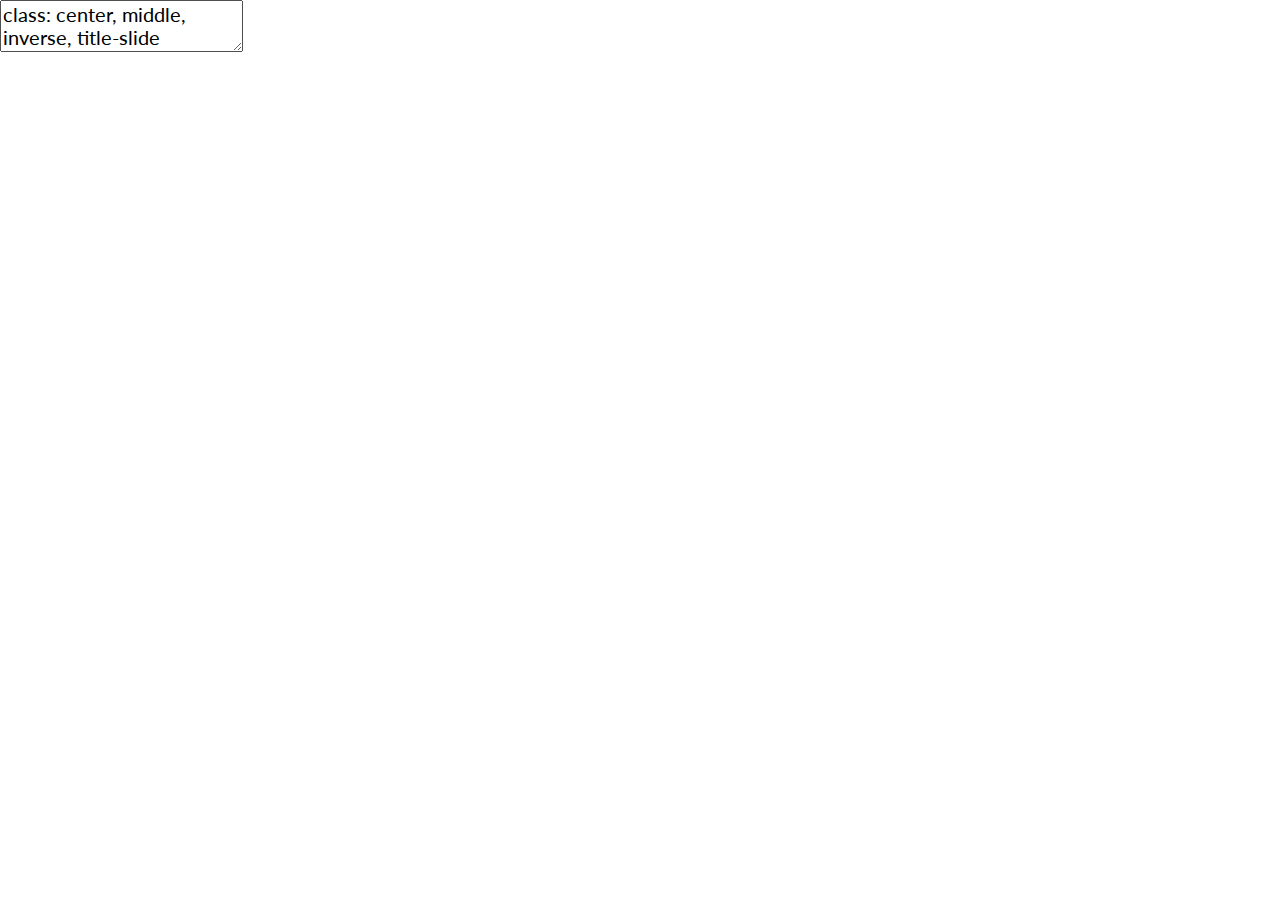
==== index.html @ 7bb8b451 "update" ====
<!DOCTYPE html>
<html lang="" xml:lang="">
  <head>
    <title>Sentinel</title>
    <meta charset="utf-8" />
    <meta name="author" content="Rahmadita Listianingrum" />
    <script src="libs/header-attrs/header-attrs.js"></script>
    <link href="libs/tile-view/tile-view.css" rel="stylesheet" />
    <script src="libs/tile-view/tile-view.js"></script>
    <script src="libs/js-cookie/js.cookie.js"></script>
    <script src="libs/peerjs/peerjs.min.js"></script>
    <script src="libs/tiny.toast/toast.min.js"></script>
    <link href="libs/xaringanExtra-broadcast/broadcast.css" rel="stylesheet" />
    <script src="libs/xaringanExtra-broadcast/broadcast.js"></script>
    <link href="libs/panelset/panelset.css" rel="stylesheet" />
    <script src="libs/panelset/panelset.js"></script>
    <link href="libs/tachyons/tachyons.min.css" rel="stylesheet" />
    <script src="libs/mark.js/mark.min.js"></script>
    <link href="libs/xaringanExtra-search/search.css" rel="stylesheet" />
    <script src="libs/xaringanExtra-search/search.js"></script>
    <script>window.addEventListener('load', function() { window.xeSearch = new RemarkSearch({"position":"bottom-left","caseSensitive":false,"showIcon":true,"autoSearch":false}) })</script>
    <script src="libs/xaringanExtra-progressBar/progress-bar.js"></script>
    <script src="libs/htmlwidgets/htmlwidgets.js"></script>
    <link href="libs/datatables-css/datatables-crosstalk.css" rel="stylesheet" />
    <script src="libs/datatables-binding/datatables.js"></script>
    <script src="libs/jquery/jquery-3.6.0.min.js"></script>
    <link href="libs/dt-core/css/jquery.dataTables.min.css" rel="stylesheet" />
    <link href="libs/dt-core/css/jquery.dataTables.extra.css" rel="stylesheet" />
    <script src="libs/dt-core/js/jquery.dataTables.min.js"></script>
    <link href="libs/crosstalk/css/crosstalk.min.css" rel="stylesheet" />
    <script src="libs/crosstalk/js/crosstalk.min.js"></script>
    <link rel="stylesheet" href="xaringan-themer.css" type="text/css" />
  </head>
  <body>
    <textarea id="source">
class: center, middle, inverse, title-slide

.title[
# Sentinel
]
.subtitle[
## The Remote Sensing Sensor
]
.author[
### Rahmadita Listianingrum
]
.date[
### 2023/01/27 (updated: 2023-02-11)
]

---

class: center middle






<style>.xe__progress-bar__container {
  bottom:0;
  opacity: 1;
  position:absolute;
  right:0;
  left: 0;
}
.xe__progress-bar {
  height: 0.25em;
  background-color: #FFC94A;
  width: calc(var(--slide-current) / var(--slide-total) * 100%);
}
.remark-visible .xe__progress-bar {
  animation: xe__progress-bar__wipe 200ms forwards;
  animation-timing-function: cubic-bezier(.86,0,.07,1);
}
@keyframes xe__progress-bar__wipe {
  0% { width: calc(var(--slide-previous) / var(--slide-total) * 100%); }
  100% { width: calc(var(--slide-current) / var(--slide-total) * 100%); }
}</style>



&lt;center&gt;&lt;img src="https://www.earthdata.nasa.gov/s3fs-public/2022-02/Air-Quality-Transparent-Blue.gif?VersionId=z3k6nWjVZXyNXN30iMu4GZnVDBVqHYZ0" alt="Sensor" height="300px" /&gt;&lt;/center&gt;
.bg-.b--yellow.ba.bw2.br2.shadow-2.ph3.mt3[
## "Remote sensing is the acquiring of information from a distance."
.tr[
**— NASA**
]]

---
class: inverse center middle

# Sentinel programme

Earth Observation mission from the Copernicus Programme

---

## Sentinel-1

.panelset.sideways[
.panel[.panel-name[**History**]

Sentinel is the [Earth Observation](https://joint-research-centre.ec.europa.eu/scientific-activities-z/earth-observation_en) mission from the [Copernicus Programme](https://www.copernicus.eu/en/about-copernicus).

Copernicus is the most ambitious Earth Observation programme to date. The European Commission (EC) leads the Copernicus programme, implemented in partnership with the European Space Agency (ESA). The EC is responsible for defining user requirements and managing the Copernicus operational application services. ESA acts as the system architect for the Space Component and coordinates its development.

The Sentinel-1 Mission acquires systematically and provides routinely a large volume of C-band SAR data to
the Copernicus Marine, Land, Emergency, Climate Change, and Security services, as well as to national services and to the global scientific and commercial user community &lt;a name=cite-Torres2022COPERNICUSSN&gt;&lt;/a&gt;([Torres, Geudtner, Davidson, Bibby, Traver, Isabel, Hernandez, Ladureé, Poupaert, Cossu, Touveneau, and Graham, 2022](#bib-Torres2022COPERNICUSSN)).

]

.panel[.panel-name[**Bands**]

The Sentinel-1 Mission is implemented through a pair of identical C-band SAR satellites comprising the current Sentinel-1A and -1B units, launched in 2014 and 2016, respectively ([Torres, Geudtner, Davidson et al., 2022](#bib-Torres2022COPERNICUSSN)).

Sentinel-1 has 12 bands



]

.panel[.panel-name[**Output**]

The near-term data continuity is ensured by the Sentinel-1C and -1D units. The launch of Sentinel-1C is foreseen for the end of 2022. Sentinel-1C/D is based upon the design of Sentinel-1A/B, but with further improvements, especially for the already remarkable radiometric stability and accuracy [2]. In addition, an Automated Identification System (AIS) payload will be implemented to support operational maritime surveillance, among others ([Torres, Geudtner, Davidson et al., 2022](#bib-Torres2022COPERNICUSSN)).

]
]

---

## Sentinel-2

.panelset.sideways[
.panel[.panel-name[**History**]

Sentinel is the [Earth Observation](https://joint-research-centre.ec.europa.eu/scientific-activities-z/earth-observation_en) mission from the [Copernicus Programme](https://www.copernicus.eu/en/about-copernicus) 

]

.panel[.panel-name[**Bands**]

Sentinel has 12 bands

]

.panel[.panel-name[**Output**]

The output of this 

]
]

---
class: inverse center middle

# Technology behind it

---

Each sentinel has its own characteristics

---
class: inverse center middle

# Application

---

Environmental issues

---
class: inverse center middle

# Copernicus future missions

---

Sentinel-3 up to Sentinel- already in planned

---
class: inverse center middle

# Reflection

---

This technology is facinated compare to 10 years ago when I was graduated.

---

# Reference

&lt;a name=bib-Torres2022COPERNICUSSN&gt;&lt;/a&gt;[Torres, R., D. Geudtner, M.
Davidson, et al.](#cite-Torres2022COPERNICUSSN) (2022). "COPERNICUS
SENTINEL-1 NEXT GENERATION MISSION: ENHANCED C-BAND DATA CONTINUITY".
In: _IGARSS 2022 - 2022 IEEE International Geoscience and Remote
Sensing Symposium_, pp. 4717-4719.

---

## Typography

Text can be **bold**, _italic_, ~~strikethrough~~, or `inline code`.

[Link to another slide](#colors).

### Lorem Ipsum

Dolor imperdiet nostra sapien scelerisque praesent curae metus facilisis dignissim tortor. 
Lacinia neque mollis nascetur neque urna velit bibendum. 
Himenaeos suspendisse leo varius mus risus sagittis aliquet venenatis duis nec.

- Dolor cubilia nostra nunc sodales

- Consectetur aliquet mauris blandit

- Ipsum dis nec porttitor urna sed

---
name: colors

## Colors

.left-column[
Text color

[Link Color](#3)

**Bold Color**

_Italic Color_

`Inline Code`
]

.right-column[
Lorem ipsum dolor sit amet, [consectetur adipiscing elit (link)](#3), 
sed do eiusmod tempor incididunt ut labore et dolore magna aliqua. 
Erat nam at lectus urna.
Pellentesque elit ullamcorper **dignissim cras tincidunt (bold)** lobortis feugiat. 
_Eros donec ac odio tempor_ orci dapibus ultrices. 
Id porta nibh venenatis cras sed felis eget velit aliquet.
Aliquam id diam maecenas ultricies mi.
Enim sit amet 
`code_color("inline")`
venenatis urna cursus eget nunc scelerisque viverra.
]

---

# Big Topic or Inverse Slides `#`

## Slide Headings `##`

### Sub-slide Headings `###`

#### Bold Call-Out `####`

This is a normal paragraph text. Only use header levels 1-4.

##### Possible, but not recommended `#####`

###### Definitely don't use h6 `######`

---

# Left-Column Headings

.left-column[
## First

## Second

## Third
]

.right-column[
Dolor quis aptent mus a dictum ultricies egestas.

Amet egestas neque tempor fermentum proin massa!

Dolor elementum fermentum pharetra lectus arcu pulvinar.
]

---
class: inverse center middle

# Topic Changing Interstitial

--

```
class: inverse center middle
```

---
layout: true

## Blocks

---

### Blockquote

&gt; This is a blockquote following a header.
&gt;
&gt; When something is important enough, you do it even if the odds are not in your favor.

---

### Code Blocks

#### R Code


```r
ggplot(gapminder) +
  aes(x = gdpPercap, y = lifeExp, size = pop, color = country) +
  geom_point() +
  facet_wrap(~year)
```

#### JavaScript

```js
var fun = function lang(l) {
  dateformat.i18n = require('./lang/' + l)
  return true;
}
```

---

### More R Code


```r
dplyr::starwars %&gt;% dplyr::slice_sample(n = 4)
```

---


```r
cli::cli_alert_success("It worked!")
```

```
## ✔ It worked!
```

--


```r
message("Just a friendly message")
```

```
## Just a friendly message
```

--


```r
warning("This could be bad...")
```

```
## Warning: This could be bad...
```

--


```r
stop("I hope you're sitting down for this")
```

```
## Error in eval(expr, envir, enclos): I hope you're sitting down for this
```


---
layout: true

## Tables

---
exclude: false


```r
tibble::as_tibble(mtcars)
```

```
## # A tibble: 32 × 11
##      mpg   cyl  disp    hp  drat    wt  qsec    vs    am  gear  carb
##    &lt;dbl&gt; &lt;dbl&gt; &lt;dbl&gt; &lt;dbl&gt; &lt;dbl&gt; &lt;dbl&gt; &lt;dbl&gt; &lt;dbl&gt; &lt;dbl&gt; &lt;dbl&gt; &lt;dbl&gt;
##  1  21       6  160    110  3.9   2.62  16.5     0     1     4     4
##  2  21       6  160    110  3.9   2.88  17.0     0     1     4     4
##  3  22.8     4  108     93  3.85  2.32  18.6     1     1     4     1
##  4  21.4     6  258    110  3.08  3.22  19.4     1     0     3     1
##  5  18.7     8  360    175  3.15  3.44  17.0     0     0     3     2
##  6  18.1     6  225    105  2.76  3.46  20.2     1     0     3     1
##  7  14.3     8  360    245  3.21  3.57  15.8     0     0     3     4
##  8  24.4     4  147.    62  3.69  3.19  20       1     0     4     2
##  9  22.8     4  141.    95  3.92  3.15  22.9     1     0     4     2
## 10  19.2     6  168.   123  3.92  3.44  18.3     1     0     4     4
## # … with 22 more rows
```

---


```r
knitr::kable(head(mtcars), format = 'html')
```

&lt;table&gt;
 &lt;thead&gt;
  &lt;tr&gt;
   &lt;th style="text-align:left;"&gt;   &lt;/th&gt;
   &lt;th style="text-align:right;"&gt; mpg &lt;/th&gt;
   &lt;th style="text-align:right;"&gt; cyl &lt;/th&gt;
   &lt;th style="text-align:right;"&gt; disp &lt;/th&gt;
   &lt;th style="text-align:right;"&gt; hp &lt;/th&gt;
   &lt;th style="text-align:right;"&gt; drat &lt;/th&gt;
   &lt;th style="text-align:right;"&gt; wt &lt;/th&gt;
   &lt;th style="text-align:right;"&gt; qsec &lt;/th&gt;
   &lt;th style="text-align:right;"&gt; vs &lt;/th&gt;
   &lt;th style="text-align:right;"&gt; am &lt;/th&gt;
   &lt;th style="text-align:right;"&gt; gear &lt;/th&gt;
   &lt;th style="text-align:right;"&gt; carb &lt;/th&gt;
  &lt;/tr&gt;
 &lt;/thead&gt;
&lt;tbody&gt;
  &lt;tr&gt;
   &lt;td style="text-align:left;"&gt; Mazda RX4 &lt;/td&gt;
   &lt;td style="text-align:right;"&gt; 21.0 &lt;/td&gt;
   &lt;td style="text-align:right;"&gt; 6 &lt;/td&gt;
   &lt;td style="text-align:right;"&gt; 160 &lt;/td&gt;
   &lt;td style="text-align:right;"&gt; 110 &lt;/td&gt;
   &lt;td style="text-align:right;"&gt; 3.90 &lt;/td&gt;
   &lt;td style="text-align:right;"&gt; 2.620 &lt;/td&gt;
   &lt;td style="text-align:right;"&gt; 16.46 &lt;/td&gt;
   &lt;td style="text-align:right;"&gt; 0 &lt;/td&gt;
   &lt;td style="text-align:right;"&gt; 1 &lt;/td&gt;
   &lt;td style="text-align:right;"&gt; 4 &lt;/td&gt;
   &lt;td style="text-align:right;"&gt; 4 &lt;/td&gt;
  &lt;/tr&gt;
  &lt;tr&gt;
   &lt;td style="text-align:left;"&gt; Mazda RX4 Wag &lt;/td&gt;
   &lt;td style="text-align:right;"&gt; 21.0 &lt;/td&gt;
   &lt;td style="text-align:right;"&gt; 6 &lt;/td&gt;
   &lt;td style="text-align:right;"&gt; 160 &lt;/td&gt;
   &lt;td style="text-align:right;"&gt; 110 &lt;/td&gt;
   &lt;td style="text-align:right;"&gt; 3.90 &lt;/td&gt;
   &lt;td style="text-align:right;"&gt; 2.875 &lt;/td&gt;
   &lt;td style="text-align:right;"&gt; 17.02 &lt;/td&gt;
   &lt;td style="text-align:right;"&gt; 0 &lt;/td&gt;
   &lt;td style="text-align:right;"&gt; 1 &lt;/td&gt;
   &lt;td style="text-align:right;"&gt; 4 &lt;/td&gt;
   &lt;td style="text-align:right;"&gt; 4 &lt;/td&gt;
  &lt;/tr&gt;
  &lt;tr&gt;
   &lt;td style="text-align:left;"&gt; Datsun 710 &lt;/td&gt;
   &lt;td style="text-align:right;"&gt; 22.8 &lt;/td&gt;
   &lt;td style="text-align:right;"&gt; 4 &lt;/td&gt;
   &lt;td style="text-align:right;"&gt; 108 &lt;/td&gt;
   &lt;td style="text-align:right;"&gt; 93 &lt;/td&gt;
   &lt;td style="text-align:right;"&gt; 3.85 &lt;/td&gt;
   &lt;td style="text-align:right;"&gt; 2.320 &lt;/td&gt;
   &lt;td style="text-align:right;"&gt; 18.61 &lt;/td&gt;
   &lt;td style="text-align:right;"&gt; 1 &lt;/td&gt;
   &lt;td style="text-align:right;"&gt; 1 &lt;/td&gt;
   &lt;td style="text-align:right;"&gt; 4 &lt;/td&gt;
   &lt;td style="text-align:right;"&gt; 1 &lt;/td&gt;
  &lt;/tr&gt;
  &lt;tr&gt;
   &lt;td style="text-align:left;"&gt; Hornet 4 Drive &lt;/td&gt;
   &lt;td style="text-align:right;"&gt; 21.4 &lt;/td&gt;
   &lt;td style="text-align:right;"&gt; 6 &lt;/td&gt;
   &lt;td style="text-align:right;"&gt; 258 &lt;/td&gt;
   &lt;td style="text-align:right;"&gt; 110 &lt;/td&gt;
   &lt;td style="text-align:right;"&gt; 3.08 &lt;/td&gt;
   &lt;td style="text-align:right;"&gt; 3.215 &lt;/td&gt;
   &lt;td style="text-align:right;"&gt; 19.44 &lt;/td&gt;
   &lt;td style="text-align:right;"&gt; 1 &lt;/td&gt;
   &lt;td style="text-align:right;"&gt; 0 &lt;/td&gt;
   &lt;td style="text-align:right;"&gt; 3 &lt;/td&gt;
   &lt;td style="text-align:right;"&gt; 1 &lt;/td&gt;
  &lt;/tr&gt;
  &lt;tr&gt;
   &lt;td style="text-align:left;"&gt; Hornet Sportabout &lt;/td&gt;
   &lt;td style="text-align:right;"&gt; 18.7 &lt;/td&gt;
   &lt;td style="text-align:right;"&gt; 8 &lt;/td&gt;
   &lt;td style="text-align:right;"&gt; 360 &lt;/td&gt;
   &lt;td style="text-align:right;"&gt; 175 &lt;/td&gt;
   &lt;td style="text-align:right;"&gt; 3.15 &lt;/td&gt;
   &lt;td style="text-align:right;"&gt; 3.440 &lt;/td&gt;
   &lt;td style="text-align:right;"&gt; 17.02 &lt;/td&gt;
   &lt;td style="text-align:right;"&gt; 0 &lt;/td&gt;
   &lt;td style="text-align:right;"&gt; 0 &lt;/td&gt;
   &lt;td style="text-align:right;"&gt; 3 &lt;/td&gt;
   &lt;td style="text-align:right;"&gt; 2 &lt;/td&gt;
  &lt;/tr&gt;
  &lt;tr&gt;
   &lt;td style="text-align:left;"&gt; Valiant &lt;/td&gt;
   &lt;td style="text-align:right;"&gt; 18.1 &lt;/td&gt;
   &lt;td style="text-align:right;"&gt; 6 &lt;/td&gt;
   &lt;td style="text-align:right;"&gt; 225 &lt;/td&gt;
   &lt;td style="text-align:right;"&gt; 105 &lt;/td&gt;
   &lt;td style="text-align:right;"&gt; 2.76 &lt;/td&gt;
   &lt;td style="text-align:right;"&gt; 3.460 &lt;/td&gt;
   &lt;td style="text-align:right;"&gt; 20.22 &lt;/td&gt;
   &lt;td style="text-align:right;"&gt; 1 &lt;/td&gt;
   &lt;td style="text-align:right;"&gt; 0 &lt;/td&gt;
   &lt;td style="text-align:right;"&gt; 3 &lt;/td&gt;
   &lt;td style="text-align:right;"&gt; 1 &lt;/td&gt;
  &lt;/tr&gt;
&lt;/tbody&gt;
&lt;/table&gt;

---
exclude: false


```r
DT::datatable(head(mtcars), fillContainer = FALSE, options = list(pageLength = 4))
```

<div id="htmlwidget-f80bc060c175f7866c9c" style="width:100%;height:auto;" class="datatables html-widget"></div>
<script type="application/json" data-for="htmlwidget-f80bc060c175f7866c9c">{"x":{"filter":"none","vertical":false,"fillContainer":false,"data":[["Mazda RX4","Mazda RX4 Wag","Datsun 710","Hornet 4 Drive","Hornet Sportabout","Valiant"],[21,21,22.8,21.4,18.7,18.1],[6,6,4,6,8,6],[160,160,108,258,360,225],[110,110,93,110,175,105],[3.9,3.9,3.85,3.08,3.15,2.76],[2.62,2.875,2.32,3.215,3.44,3.46],[16.46,17.02,18.61,19.44,17.02,20.22],[0,0,1,1,0,1],[1,1,1,0,0,0],[4,4,4,3,3,3],[4,4,1,1,2,1]],"container":"<table class=\"display\">\n  <thead>\n    <tr>\n      <th> <\/th>\n      <th>mpg<\/th>\n      <th>cyl<\/th>\n      <th>disp<\/th>\n      <th>hp<\/th>\n      <th>drat<\/th>\n      <th>wt<\/th>\n      <th>qsec<\/th>\n      <th>vs<\/th>\n      <th>am<\/th>\n      <th>gear<\/th>\n      <th>carb<\/th>\n    <\/tr>\n  <\/thead>\n<\/table>","options":{"pageLength":4,"columnDefs":[{"className":"dt-right","targets":[1,2,3,4,5,6,7,8,9,10,11]},{"orderable":false,"targets":0}],"order":[],"autoWidth":false,"orderClasses":false,"lengthMenu":[4,10,25,50,100]}},"evals":[],"jsHooks":[]}</script>

---
layout: true

## Lists

---

.pull-left[
#### Here is an unordered list:

*   Item foo
*   Item bar
*   Item baz
*   Item zip
]

.pull-right[

#### And an ordered list:

1.  Item one
1.  Item two
1.  Item three
1.  Item four
]

---

### And a nested list:

- level 1 item
  - level 2 item
  - level 2 item
    - level 3 item
    - level 3 item
- level 1 item
  - level 2 item
  - level 2 item
  - level 2 item
- level 1 item
  - level 2 item
  - level 2 item
- level 1 item

---

### Nesting an ol in ul in an ol

- level 1 item (ul)
  1. level 2 item (ol)
  1. level 2 item (ol)
    - level 3 item (ul)
    - level 3 item (ul)
- level 1 item (ul)
  1. level 2 item (ol)
  1. level 2 item (ol)
    - level 3 item (ul)
    - level 3 item (ul)
  1. level 4 item (ol)
  1. level 4 item (ol)
    - level 3 item (ul)
    - level 3 item (ul)
- level 1 item (ul)

---
layout: true

## Plots

---


```r
library(ggplot2)
(g &lt;- ggplot(mpg) + aes(hwy, cty, color = class) + geom_point())
```

![](index_files/figure-html/plot-example-1.png)&lt;!-- --&gt;

---


```r
g + xaringanthemer::theme_xaringan(text_font_size = 16, title_font_size = 18) +
  ggtitle("A Plot About Cars")
```

.footnote[Requires `{showtext}`]

---
layout: false

## Square image

&lt;center&gt;&lt;img src="https://octodex.github.com/images/labtocat.png" alt="GithHub Octocat" height="400px" /&gt;&lt;/center&gt;

.footnote[GitHub Octocat]

---

### Wide image

![A wide image with a diagram of branching in git.](https://docs.github.com/assets/images/help/repository/branching.png)

.footnote[Wide images scale to 100% slide width]

---

## Two images

.pull-left[
![A GitHub Octocat, style "mother hubber"](https://octodex.github.com/images/motherhubbertocat.png)
]

.pull-right[
![A GitHub Octocat, style "dinotcat"](https://octodex.github.com/images/dinotocat.png)
]

---

### Definition lists can be used with HTML syntax.

&lt;dl&gt;
&lt;dt&gt;Name&lt;/dt&gt;
&lt;dd&gt;Godzilla&lt;/dd&gt;
&lt;dt&gt;Born&lt;/dt&gt;
&lt;dd&gt;1952&lt;/dd&gt;
&lt;dt&gt;Birthplace&lt;/dt&gt;
&lt;dd&gt;Japan&lt;/dd&gt;
&lt;dt&gt;Color&lt;/dt&gt;
&lt;dd&gt;Green&lt;/dd&gt;
&lt;/dl&gt;

---
class: inverse center middle

# Thanks!

Slides created via the R packages:

[**xaringan**](https://github.com/yihui/xaringan) by&lt;br&gt;[**Yihui Xi**](https://yihui.org)&lt;br&gt;
[**xaringanthemer**](https://github.com/gadenbuie/xaringanthemer) and
[**xaringanExtra**](https://github.com/gadenbuie/xaringanExtra) by&lt;br&gt;[**Garrick Aden Buie**](https://www.garrickadenbuie.com)

This slide is inspired by and adapted from&lt;br&gt;[**Dr Andrew Maclachlan's lecture**](https://andrewmaclachlan.github.io/CASA0023-lecture-2/#1)
    </textarea>
<style data-target="print-only">@media screen {.remark-slide-container{display:block;}.remark-slide-scaler{box-shadow:none;}}</style>
<script src="https://remarkjs.com/downloads/remark-latest.min.js"></script>
<script>var slideshow = remark.create({
"slideNumberFormat": "%current%",
"highlightStyle": "github",
"highlightLines": true,
"ratio": "16:9",
"countIncrementalSlides": true
});
if (window.HTMLWidgets) slideshow.on('afterShowSlide', function (slide) {
  window.dispatchEvent(new Event('resize'));
});
(function(d) {
  var s = d.createElement("style"), r = d.querySelector(".remark-slide-scaler");
  if (!r) return;
  s.type = "text/css"; s.innerHTML = "@page {size: " + r.style.width + " " + r.style.height +"; }";
  d.head.appendChild(s);
})(document);

(function(d) {
  var el = d.getElementsByClassName("remark-slides-area");
  if (!el) return;
  var slide, slides = slideshow.getSlides(), els = el[0].children;
  for (var i = 1; i < slides.length; i++) {
    slide = slides[i];
    if (slide.properties.continued === "true" || slide.properties.count === "false") {
      els[i - 1].className += ' has-continuation';
    }
  }
  var s = d.createElement("style");
  s.type = "text/css"; s.innerHTML = "@media print { .has-continuation { display: none; } }";
  d.head.appendChild(s);
})(document);
// delete the temporary CSS (for displaying all slides initially) when the user
// starts to view slides
(function() {
  var deleted = false;
  slideshow.on('beforeShowSlide', function(slide) {
    if (deleted) return;
    var sheets = document.styleSheets, node;
    for (var i = 0; i < sheets.length; i++) {
      node = sheets[i].ownerNode;
      if (node.dataset["target"] !== "print-only") continue;
      node.parentNode.removeChild(node);
    }
    deleted = true;
  });
})();
// add `data-at-shortcutkeys` attribute to <body> to resolve conflicts with JAWS
// screen reader (see PR #262)
(function(d) {
  let res = {};
  d.querySelectorAll('.remark-help-content table tr').forEach(tr => {
    const t = tr.querySelector('td:nth-child(2)').innerText;
    tr.querySelectorAll('td:first-child .key').forEach(key => {
      const k = key.innerText;
      if (/^[a-z]$/.test(k)) res[k] = t;  // must be a single letter (key)
    });
  });
  d.body.setAttribute('data-at-shortcutkeys', JSON.stringify(res));
})(document);
(function() {
  "use strict"
  // Replace <script> tags in slides area to make them executable
  var scripts = document.querySelectorAll(
    '.remark-slides-area .remark-slide-container script'
  );
  if (!scripts.length) return;
  for (var i = 0; i < scripts.length; i++) {
    var s = document.createElement('script');
    var code = document.createTextNode(scripts[i].textContent);
    s.appendChild(code);
    var scriptAttrs = scripts[i].attributes;
    for (var j = 0; j < scriptAttrs.length; j++) {
      s.setAttribute(scriptAttrs[j].name, scriptAttrs[j].value);
    }
    scripts[i].parentElement.replaceChild(s, scripts[i]);
  }
})();
(function() {
  var links = document.getElementsByTagName('a');
  for (var i = 0; i < links.length; i++) {
    if (/^(https?:)?\/\//.test(links[i].getAttribute('href'))) {
      links[i].target = '_blank';
    }
  }
})();
// adds .remark-code-has-line-highlighted class to <pre> parent elements
// of code chunks containing highlighted lines with class .remark-code-line-highlighted
(function(d) {
  const hlines = d.querySelectorAll('.remark-code-line-highlighted');
  const preParents = [];
  const findPreParent = function(line, p = 0) {
    if (p > 1) return null; // traverse up no further than grandparent
    const el = line.parentElement;
    return el.tagName === "PRE" ? el : findPreParent(el, ++p);
  };

  for (let line of hlines) {
    let pre = findPreParent(line);
    if (pre && !preParents.includes(pre)) preParents.push(pre);
  }
  preParents.forEach(p => p.classList.add("remark-code-has-line-highlighted"));
})(document);</script>

<script>
slideshow._releaseMath = function(el) {
  var i, text, code, codes = el.getElementsByTagName('code');
  for (i = 0; i < codes.length;) {
    code = codes[i];
    if (code.parentNode.tagName !== 'PRE' && code.childElementCount === 0) {
      text = code.textContent;
      if (/^\\\((.|\s)+\\\)$/.test(text) || /^\\\[(.|\s)+\\\]$/.test(text) ||
          /^\$\$(.|\s)+\$\$$/.test(text) ||
          /^\\begin\{([^}]+)\}(.|\s)+\\end\{[^}]+\}$/.test(text)) {
        code.outerHTML = code.innerHTML;  // remove <code></code>
        continue;
      }
    }
    i++;
  }
};
slideshow._releaseMath(document);
</script>
<!-- dynamically load mathjax for compatibility with self-contained -->
<script>
(function () {
  var script = document.createElement('script');
  script.type = 'text/javascript';
  script.src  = 'https://mathjax.rstudio.com/latest/MathJax.js?config=TeX-MML-AM_CHTML';
  if (location.protocol !== 'file:' && /^https?:/.test(script.src))
    script.src  = script.src.replace(/^https?:/, '');
  document.getElementsByTagName('head')[0].appendChild(script);
})();
</script>
  </body>
</html>
---- libs/tile-view/tile-view.css ----
.remark__tile-view * {
  box-sizing: border-box;
}

.remark__tile-view {
  background: lightgray;
  position: relative;
  width: 100%;
  height: 100%;
  padding: 3em;
  font-size: 18px;
  box-sizing: border-box;
  overflow: scroll;
}

.remark__tile-view__header {
  text-align: center;
}

.remark__tile-view__tiles {
  display: grid;
  /* Set column width in JS */
  /* grid-template-columns: repeat(auto-fill, minmax(300px, 1fr)); */
  justify-items: center;
}

.remark__tile-view__tile {
  position: relative;
  margin: 0.5em;
  padding: 0.5em;
}

.remark__tile-view__slide-container {
  margin: 0 auto;
}

.remark__tile-view__tile--current {
  background: #ffd863;
  border: 5px solid #ffd863;
  margin: calc(0.5em - 5px);
  border-radius: 0;
}

.remark__tile-view__tile--seen {
  opacity: 0.5;
}

.remark__tile-view__tile:hover {
  /* background: #993d70; */
  background: #44bc96;
  opacity: 1;
}
---- libs/xaringanExtra-broadcast/broadcast.css ----
.remark-toolbar-link.remark-toolbar-broadcast {
  margin-left: 4px;
  background: white;
  padding: 7px 5px 5px 5px;
  line-height: 1;
}

.remark-toolbar-broadcast-link {
  margin-left: 4px;
}

.t-wrap {
  z-index: 9999;
}
---- libs/panelset/panelset.css ----
/* prefixed by https://autoprefixer.github.io (PostCSS: v7.0.23, autoprefixer: v9.7.3) */

.panelset {
  width: 100%;
  position: relative;
  --panel-tabs-border-bottom: #ddd;
  --panel-tabs-sideways-max-width: 25%;
  --panel-tab-foreground: currentColor;
  --panel-tab-background: unset;
  --panel-tab-active-foreground: currentColor;
  --panel-tab-active-background: unset;
  --panel-tab-hover-foreground: currentColor;
  --panel-tab-hover-background: unset;
  --panel-tab-active-border-color: currentColor;
  --panel-tab-hover-border-color: currentColor;
  --panel-tab-inactive-opacity: 0.5;
  --panel-tab-font-family: inherit;
}

.panelset * {
  box-sizing: border-box;
}

.panelset .panel-tabs {
  display: -webkit-box;
  display: flex;
  flex-wrap: wrap;
  -webkit-box-orient: horizontal;
  -webkit-box-direction: normal;
          flex-direction: row;
  -webkit-box-pack: start;
          justify-content: start;
  -webkit-box-align: center;
          align-items: center;
  overflow-y: visible;
  overflow-x: auto;
  -webkit-overflow-scrolling: touch;
  padding: 0 0 2px 0;
  box-shadow: inset 0 -2px 0px var(--panel-tabs-border-bottom);
}

.panelset .panel-tabs * {
  -webkit-transition: opacity 0.5s ease;
  transition: opacity 0.5s ease;
}

.panelset .panel-tabs .panel-tab {
  min-height: 50px;
  display: -webkit-box;
  display: flex;
  -webkit-box-pack: center;
          justify-content: center;
  -webkit-box-align: center;
          align-items: center;
  padding: 0.5em 1em;
  font-family: var(--panel-tab-font-family);
  opacity: var(--panel-tab-inactive-opacity);
  border-top: 2px solid transparent;
  border-bottom: 2px solid transparent;
  margin-bottom: -2px;
  color: var(--panel-tab-foreground);
  background-color: var(--panel-tab-background);
  list-style: none;
  z-index: 5;
}

.panelset .panel-tabs .panel-tab > a {
  color: currentColor;
  text-decoration: none;
  border: none;
  width: 100%;
  height: 100%;
}

.panelset .panel-tabs .panel-tab > a:focus {
  outline: none;
  text-decoration: none;
  border: none;
}

.panelset .panel-tabs .panel-tab > a:hover {
  text-decoration: none;
  border: none;
}

.panelset .panel-tabs .panel-tab:hover {
  border-bottom-color: var(--panel-tab-hover-border-color);
  color: var(--panel-tab-hover-foreground);
  background-color: var(--panel-tab-hover-background);
  opacity: 1;
  cursor: pointer;
  z-index: 10;
}

.panelset .panel-tabs .panel-tab:focus {
  outline: none;
  color: var(--panel-tab-hover-foreground);
  border-bottom-color: var(--panel-tab-hover-border-color);
  background-color: var(--panel-tab-hover-background);
}

.panelset .panel-tabs .panel-tab.panel-tab-active {
  border-top-color: var(--panel-tab-active-border-color);
  color: var(--panel-tab-active-foreground);
  background-color: var(--panel-tab-active-background);
  opacity: 1;
}

.panelset .panel {
  display: none;
}

.panelset .panel-active {
  display: block;
}

/* ---- Sideways Panelset ---- */

@media (min-width: 480px) {
  .panelset.sideways {
    display: flex;
    flex-direction: row;
  }

  .panelset.sideways .panel-tabs {
    box-shadow: none;
    flex-direction: column;
    align-items: start;
    margin: 0;
    margin-right: 1em;
    border-right: 2px solid var(--panel-tabs-border-bottom);
    max-width: var(--panel-tabs-sideways-max-width);
  }

  .panelset.sideways .panel {
    max-width: calc(100% - var(--panel-tabs-sideways-max-width) - 1em);
  }

  .panelset.sideways .panel-tabs .panel-tab {
    border-top: unset;
    border-bottom: unset;
    padding-left: 0;
  }

  .panelset.sideways.right {
    flex-direction: row-reverse;
    justify-content: space-between;
  }

  .panelset.sideways.right {
  	text-align: inherit;
  }

  .panelset.sideways.right .panel-tabs {
    align-items: end;
    margin-right: 0;
    margin-left: 1em;
    border-right: unset;
    border-left: 2px solid var(--panel-tabs-border-bottom);
  }

  .panelset.sideways.right .panel-tabs .panel-tab {
    padding-left: 1em;
    width: 100%;
  }

  .panelset.sideways.right .panel-tabs .panel-tab a {
    text-align: right;
  }
}

/*
  This next part repeats the same CSS inside the @media query above but with
  remarkjs-specific classes to ensure that sideways panelsets are always used.
  In the future, we could use @container queries instead once they're availble.
*/

.remark-container .panelset.sideways {
  display: flex;
  flex-direction: row;
}

.remark-container .panelset.sideways .panel-tabs {
  box-shadow: none;
  flex-direction: column;
  align-items: start;
  margin: 0;
  margin-right: 1em;
  border-right: 2px solid var(--panel-tabs-border-bottom);
  max-width: var(--panel-tabs-sideways-max-width);
}

.remark-container .panelset.sideways .panel {
  max-width: calc(100% - var(--panel-tabs-sideways-max-width) - 1em);
}

.remark-container .panelset.sideways .panel-tabs .panel-tab {
  border-top: unset;
  border-bottom: unset;
  padding-left: 0;
}

.remark-container .panelset.sideways.right {
  flex-direction: row-reverse;
  justify-content: space-between;
}

.remark-container .panelset.sideways.right {
	text-align: inherit;
}

.remark-container .panelset.sideways.right .panel-tabs {
  align-items: end;
  margin-right: 0;
  margin-left: 1em;
  border-right: unset;
  border-left: 2px solid var(--panel-tabs-border-bottom);
}

.remark-container .panelset.sideways.right .panel-tabs .panel-tab {
  padding-left: 1em;
  width: 100%;
}

.remark-container .panelset.sideways.right .panel-tabs .panel-tab a {
  text-align: right;
}
---- libs/xaringanExtra-search/search.css ----
:root {
  --search-icon-fill: rgba(128, 128, 128, 0.5);
  --search-input-background: rgb(204, 204, 204);
  --search-input-foreground: black;
  --search-match-background: rgba(255, 196, 136, 0.75);
  --search-input-border: 1px solid rgb(249, 38, 114);
  --search-match-foreground: black;
  --search-match-current-background: rgba(255, 136, 255, 0.75);
  --search-match-current-foreground: black;
}

div.search {
  position: absolute;
  top: 1em;
}

div.search form {
  display: none;
  animation: fadeIn 250ms ease-out 1;
}

div.search.search-input-visible form {
  display: inline-block;
}

div.search form input {
  background-color: var(--search-input-background);
  color: var(--search-input-foreground);

  border: var(--search-input-border);
  padding: 3px;
  width: 10em;
}

div.search a {
  padding: 0 0.5em;
}

div.search #search-open {
  cursor: pointer;
  display: none;
  animation: fadeIn 250ms ease-out 1;
}

@keyframes fadeIn {
  0% { opacity: 0 }
  100% { opacity: 1 }
}

div.search.search-icon-visible #search-open {
  display: inline-block;
}

div.search #search-open svg {
  fill: var(--search-icon-fill);
  vertical-align: bottom;
  margin-bottom: -4px;
}

div.search #search-next{
  display: none;
}

span.match.current-match {
  background-color: var(--search-match-current-background);
  color: var(--search-match-current-foreground);
}

span.match {
  padding: 1px;
  background-color: var(--search-match-background);
  color: var(--search-match-foreground);
  transition: background-color 200ms ease-in-out, color 200ms ease-in-out;
}
---- libs/datatables-css/datatables-crosstalk.css ----
.dt-crosstalk-fade {
  opacity: 0.2;
}

html body div.DTS div.dataTables_scrollBody {
  background: none;
}


/*
Fix https://github.com/rstudio/DT/issues/563
If the `table.display` is set to "block" (e.g., pkgdown), the browser will display
datatable objects strangely. The search panel and the page buttons will still be
in full-width but the table body will be "compact" and shorter.
In therory, having this attributes will affect `dom="t"`
with `display: block` users. But in reality, there should be no one.
We may remove the below lines in the future if the upstream agree to have this there.
See https://github.com/DataTables/DataTablesSrc/issues/160
*/

table.dataTable {
  display: table;
}


/*
When DTOutput(fill = TRUE), it receives a .html-fill-item class (via htmltools::bindFillRole()), which effectively amounts to `flex: 1 1 auto`. That's mostly fine, but the case where `fillContainer=TRUE`+`height:auto`+`flex-basis:auto` and the container (e.g., a bslib::card()) doesn't have a defined height is a bit problematic since the table wants to fit the parent but the parent wants to fit the table, which results pretty small table height (maybe because there is a minimum height somewhere?). It seems better in this case to impose a 400px height default for the table, which we can do by setting `flex-basis` to 400px (the table is still allowed to grow/shrink when the container has an opinionated height).
*/

.html-fill-container > .html-fill-item.datatables {
  flex-basis: 400px;
}
---- libs/crosstalk/css/crosstalk.min.css ----
.container-fluid.crosstalk-bscols{margin-left:-30px;margin-right:-30px;white-space:normal}body>.container-fluid.crosstalk-bscols{margin-left:auto;margin-right:auto}.crosstalk-input-checkboxgroup .crosstalk-options-group .crosstalk-options-column{display:inline-block;padding-right:12px;vertical-align:top}@media only screen and (max-width: 480px){.crosstalk-input-checkboxgroup .crosstalk-options-group .crosstalk-options-column{display:block;padding-right:inherit}}.crosstalk-input{margin-bottom:15px}.crosstalk-input .control-label{margin-bottom:0;vertical-align:middle}.crosstalk-input input[type="checkbox"]{margin:4px 0 0;margin-top:1px;line-height:normal}.crosstalk-input .checkbox{position:relative;display:block;margin-top:10px;margin-bottom:10px}.crosstalk-input .checkbox>label{padding-left:20px;margin-bottom:0;font-weight:400;cursor:pointer}.crosstalk-input .checkbox input[type="checkbox"],.crosstalk-input .checkbox-inline input[type="checkbox"]{position:absolute;margin-top:2px;margin-left:-20px}.crosstalk-input .checkbox+.checkbox{margin-top:-5px}.crosstalk-input .checkbox-inline{position:relative;display:inline-block;padding-left:20px;margin-bottom:0;font-weight:400;vertical-align:middle;cursor:pointer}.crosstalk-input .checkbox-inline+.checkbox-inline{margin-top:0;margin-left:10px}
---- xaringan-themer.css ----
/* -------------------------------------------------------
 *
 *     !! This file was generated by xaringanthemer !!
 *
 *  Changes made to this file directly will be overwritten
 *  if you used xaringanthemer in your xaringan slides Rmd
 *
 *  Issues or likes?
 *    - https://github.com/gadenbuie/xaringanthemer
 *    - https://www.garrickadenbuie.com
 *
 *  Need help? Try:
 *    - vignette(package = "xaringanthemer")
 *    - ?xaringanthemer::style_xaringan
 *    - xaringan wiki: https://github.com/yihui/xaringan/wiki
 *    - remarkjs wiki: https://github.com/gnab/remark/wiki
 *
 *  Version: 0.4.2
 *
 * ------------------------------------------------------- */
@import url(https://fonts.googleapis.com/css?family=Lato:400,400i&display=swap);
@import url(https://fonts.googleapis.com/css?family=Ubuntu&display=swap);
@import url(https://fonts.googleapis.com/css?family=Fira+Mono&display=swap);


:root {
  /* Fonts */
  --text-font-family: Lato;
  --text-font-is-google: 1;
  --text-font-family-fallback: -apple-system, BlinkMacSystemFont, avenir next, avenir, helvetica neue, helvetica, Ubuntu, roboto, noto, segoe ui, arial;
  --text-font-base: sans-serif;
  --header-font-family: Ubuntu;
  --header-font-is-google: 1;
  --header-font-family-fallback: Georgia, serif;
  --code-font-family: 'Fira Mono';
  --code-font-is-google: 1;
  --base-font-size: 20px;
  --text-font-size: 1rem;
  --code-font-size: 0.9rem;
  --code-inline-font-size: 1em;
  --header-h1-font-size: 2.75rem;
  --header-h2-font-size: 2.25rem;
  --header-h3-font-size: 1.75rem;

  /* Colors */
  --text-color: #000000;
  --header-color: #327CA7;
  --background-color: #FFFFFF;
  --link-color: #327CA7;
  --text-bold-color: #327CA7;
  --code-highlight-color: rgba(255,255,0,0.5);
  --inverse-text-color: #1C5174;
  --inverse-background-color: #FFC94A;
  --inverse-header-color: #1C5174;
  --inverse-link-color: #327CA7;
  --title-slide-background-color: #327CA7;
  --title-slide-text-color: #FFFFFF;
  --header-background-color: #327CA7;
  --header-background-text-color: #FFFFFF;
  --primary: #327CA7;
  --secondary: #FFC94A;
  --white: #FFFFFF;
  --black: #000000;
}

html {
  font-size: var(--base-font-size);
}

body {
  font-family: var(--text-font-family), var(--text-font-family-fallback), var(--text-font-base);
  font-weight: 400;
  color: var(--text-color);
}
h1, h2, h3 {
  font-family: var(--header-font-family), var(--header-font-family-fallback);
  font-weight: 600;
  color: var(--header-color);
}
.remark-slide-content {
  background-color: var(--background-color);
  font-size: 1rem;
  padding: 16px 64px 16px 64px;
  width: 100%;
  height: 100%;
}
.remark-slide-content h1 {
  font-size: var(--header-h1-font-size);
}
.remark-slide-content h2 {
  font-size: var(--header-h2-font-size);
}
.remark-slide-content h3 {
  font-size: var(--header-h3-font-size);
}
.remark-code, .remark-inline-code {
  font-family: var(--code-font-family), Menlo, Consolas, Monaco, Liberation Mono, Lucida Console, monospace;
}
.remark-code {
  font-size: var(--code-font-size);
}
.remark-inline-code {
  font-size: var(--code-inline-font-size);
  color: #327CA7;
}
.remark-slide-number {
  color: #327CA7;
  opacity: 1;
  font-size: 0.9rem;
}
strong {
  font-weight: bold;
  color: var(--text-bold-color);
}
a, a > code {
  color: var(--link-color);
  text-decoration: none;
}
.footnote {
  position: absolute;
  bottom: 60px;
  padding-right: 4em;
  font-size: 0.9em;
}
.remark-code-line-highlighted {
  background-color: var(--code-highlight-color);
}
.inverse {
  background-color: var(--inverse-background-color);
  color: var(--inverse-text-color);
  
}
.inverse h1, .inverse h2, .inverse h3 {
  color: var(--inverse-header-color);
}
.inverse a, .inverse a > code {
  color: var(--inverse-link-color);
}
.title-slide, .title-slide h1, .title-slide h2, .title-slide h3 {
  color: var(--title-slide-text-color);
}
.title-slide {
  background-color: var(--title-slide-background-color);
  background-image: url("img/space.jpg");
  background-size: cover;
}
.title-slide .remark-slide-number {
  display: none;
}
/* Two-column layout */
.left-column {
  width: 20%;
  height: 92%;
  float: left;
}
.left-column h2, .left-column h3 {
  color: #327CA799;
}
.left-column h2:last-of-type, .left-column h3:last-child {
  color: #327CA7;
}
.right-column {
  width: 75%;
  float: right;
  padding-top: 1em;
}
.pull-left {
  float: left;
  width: 47%;
}
.pull-right {
  float: right;
  width: 47%;
}
.pull-right + * {
  clear: both;
}
img, video, iframe {
  max-width: 100%;
}
blockquote {
  border-left: solid 5px #FFC94A80;
  padding-left: 1em;
}
.remark-slide table {
  margin: auto;
  border-top: 1px solid #666;
  border-bottom: 1px solid #666;
}
.remark-slide table thead th {
  border-bottom: 1px solid #ddd;
}
th, td {
  padding: 5px;
}
.remark-slide table:not(.table-unshaded) thead,
.remark-slide table:not(.table-unshaded) tfoot,
.remark-slide table:not(.table-unshaded) tr:nth-child(even) {
  background: #FFF4DA;
}
table.dataTable tbody {
  background-color: var(--background-color);
  color: var(--text-color);
}
table.dataTable.display tbody tr.odd {
  background-color: var(--background-color);
}
table.dataTable.display tbody tr.even {
  background-color: #FFF4DA;
}
table.dataTable.hover tbody tr:hover, table.dataTable.display tbody tr:hover {
  background-color: rgba(255, 255, 255, 0.5);
}
.dataTables_wrapper .dataTables_length, .dataTables_wrapper .dataTables_filter, .dataTables_wrapper .dataTables_info, .dataTables_wrapper .dataTables_processing, .dataTables_wrapper .dataTables_paginate {
  color: var(--text-color);
}
.dataTables_wrapper .dataTables_paginate .paginate_button {
  color: var(--text-color) !important;
}

/* Horizontal alignment of code blocks */
.remark-slide-content.left pre,
.remark-slide-content.center pre,
.remark-slide-content.right pre {
  text-align: start;
  width: max-content;
  max-width: 100%;
}
.remark-slide-content.left pre,
.remark-slide-content.right pre {
  min-width: 50%;
  min-width: min(40ch, 100%);
}
.remark-slide-content.center pre {
  min-width: 66%;
  min-width: min(50ch, 100%);
}
.remark-slide-content.left pre {
  margin-left: unset;
  margin-right: auto;
}
.remark-slide-content.center pre {
  margin-left: auto;
  margin-right: auto;
}
.remark-slide-content.right pre {
  margin-left: auto;
  margin-right: unset;
}

/* Slide Header Background for h1 elements */
.remark-slide-content.header_background > h1 {
  display: block;
  position: absolute;
  top: 0;
  left: 0;
  width: 100%;
  background: var(--header-background-color);
  color: var(--header-background-text-color);
  padding: 2rem 64px 1.5rem 64px;
  margin-top: 0;
  box-sizing: border-box;
}
.remark-slide-content.header_background {
  padding-top: 7rem;
}

@page { margin: 0; }
@media print {
  .remark-slide-scaler {
    width: 100% !important;
    height: 100% !important;
    transform: scale(1) !important;
    top: 0 !important;
    left: 0 !important;
  }
}

.primary {
  color: var(--primary);
}
.bg-primary {
  background-color: var(--primary);
}
.secondary {
  color: var(--secondary);
}
.bg-secondary {
  background-color: var(--secondary);
}
.white {
  color: var(--white);
}
.bg-white {
  background-color: var(--white);
}
.black {
  color: var(--black);
}
.bg-black {
  background-color: var(--black);
}
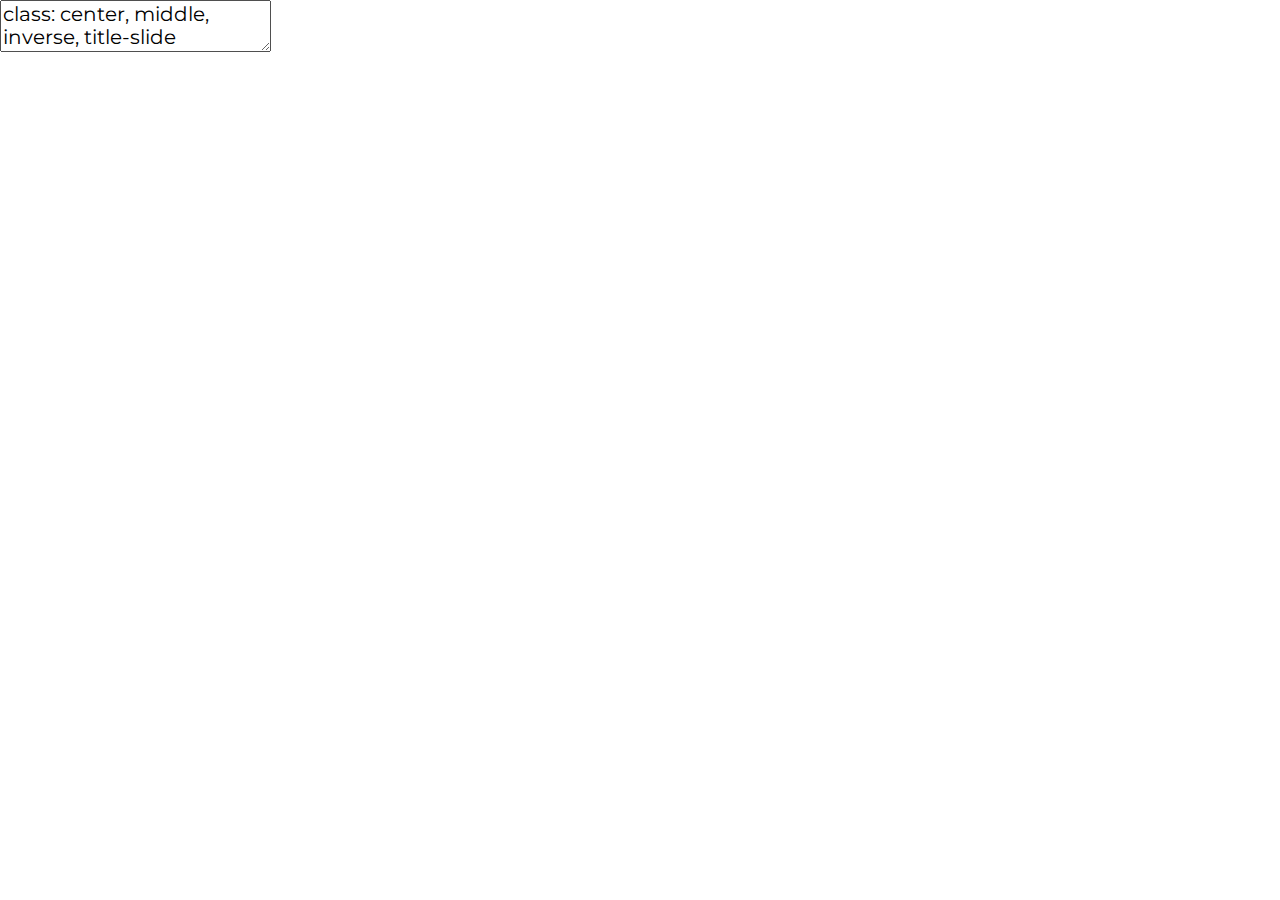
==== commit 4ead3728: "update" ====
--- a/index.html
+++ b/index.html
@@ -45,7 +45,7 @@
 ### Rahmadita Listianingrum
 ]
 .date[
-### 2023/01/27 (updated: 2023-02-11)
+### 2023/01/27 (updated: 2023-02-12)
 ]
 
 ---
@@ -152,31 +152,71 @@
 ]
 
 ---
+
+## Copernicus future missions
+
+.panelset.sideways[
+.panel[.panel-name[**Sentinel-3**]
+
+The main objective of the SENTINEL-3 mission is to measure sea surface topography, sea and land surface temperature, and ocean and land surface colour with high accuracy and reliability to support ocean forecasting systems, environmental monitoring and climate monitoring. The mission definition is driven by the need for continuity in provision of ERS, ENVISAT and SPOT vegetation data, with improvements in instrument performance and coverage.
+
+The SENTINEL-3 mission is jointly operated by ESA and EUMETSAT to deliver operational ocean and land observation services.
+
+The spacecraft carries four main instruments:
+- OLCI: Ocean and Land Colour Instrument
+- SLSTR: Sea and Land Surface Temperature Instrument
+- SRAL: SAR Radar Altimeter
+- MWR: Microwave Radiometer
+
+]
+
+.panel[.panel-name[**Sentinel-4**]
+
+The main objective of the Sentinel-4 mission is to monitor key air quality trace gases and aerosols over Europe in support of the Copernicus Atmosphere Monitoring Service (CAMS) at high spatial resolution and with a fast revisit time.
+
+The mission is part of the European Earth Observation Programme "Copernicus" which is run by the European Union together with the European Space Agency (ESA) in ccoperation with the European Environment Agency (EEA).
+
+The target species of the SENTINEL -4 mission include the key air quality parameters NO2 (nitrogen dioxide), O3 (ozon), SO2 (sulfur dioxide), HCHO (formaldehyde), CHOCHO (glyoxal), and aerosols. Complementarily, the Low Earth Orbiting (LEO) missions S5 and S5p will deliver the S4 target species and additionally CO (carbon monoxide), CH4 (methane), and stratospheric O3 (ozone)with global daily coverage for climate, air quality, and ozone/surface UV applications.
+
+]
+
+.panel[.panel-name[**Sentinel-5**]
+
+The Sentinel-5 mission is part of the European Earth Observation Programme "Copernicus" which is a coordinated and managed by the European Commission (EC). The space component of the Copernicus observation infrastructure is developed under the aegis of the European Space Agency (ESA).
+
+Sentinel-5 is focused on air quality and composition-climate interaction with the main data products being O3, NO2, SO2, HCHO, CHOCHO and aerosols. Additionally Sentinel-5 will also deliver quality parameters for CO, CH4, and stratospheric O3 with daily global coverage for climate, air quality, and ozone/surface UV applications.
+
+The Sentinel-5 mission consists of high resolution spectrometer system operating in the ultraviolet to shortwave infrared range with 7 different spectral bands: UV-1 (270-300nm), UV-2 (300-370nm), VIS (370-500nm), NIR-1 (685-710nm), NIR-2 (745-773nm), SWIR-1 (1590-1675nm) and SWIR-3 (2305-2385nm). The instrument will be carried on the MetOp-SG A satellite.
+
+]
+
+.panel[.panel-name[**Sentinel-5P**]
+
+The Copernicus Sentinel-5 Precursor mission is the first Copernicus mission dedicated to monitoring our atmosphere. Copernicus Sentinel-5P is the result of close collaboration between ESA, the European Commission, the Netherlands Space Office, industry, data users and scientists. The mission consists of one satellite carrying the TROPOspheric Monitoring Instrument (TROPOMI) instrument. The TROPOMI instrument was co-funded by ESA and The Netherlands.
+
+The main objective of the Copernicus Sentinel-5P mission is to perform atmospheric measurements with high spatio-temporal resolution, to be used for air quality, ozone &amp; UV radiation, and climate monitoring &amp; forecasting.
+
+The satellite was successfully launched on 13 October 2017 from the Plesetsk cosmodrome in Russia.
+
+]
+
+.panel[.panel-name[**Sentinel-6**]
+
+With global mean sea level rising because of climate change, Copernicus Sentinel-6 Michael Freilich is the next radar altimetry reference mission to extend the legacy of sea-surface height measurements, until at least 2030.
+
+Sentinel-6 is a collaborative Copernicus mission, implemented and co-funded by the European Commission, ESA, EUMETSAT and the USA, through NASA and the National Oceanic and Atmospheric Administration (NOAA).
+
+]
+]
+
+---
 class: inverse center middle
 
-# Technology behind it
-
----
-
-Each sentinel has its own characteristics
-
----
-class: inverse center middle
-
 # Application
 
 ---
 
 Environmental issues
-
----
-class: inverse center middle
-
-# Copernicus future missions
-
----
-
-Sentinel-3 up to Sentinel- already in planned
 
 ---
 class: inverse center middle
@@ -534,8 +574,8 @@
 DT::datatable(head(mtcars), fillContainer = FALSE, options = list(pageLength = 4))
 ```
 
-<div id="htmlwidget-f80bc060c175f7866c9c" style="width:100%;height:auto;" class="datatables html-widget"></div>
-<script type="application/json" data-for="htmlwidget-f80bc060c175f7866c9c">{"x":{"filter":"none","vertical":false,"fillContainer":false,"data":[["Mazda RX4","Mazda RX4 Wag","Datsun 710","Hornet 4 Drive","Hornet Sportabout","Valiant"],[21,21,22.8,21.4,18.7,18.1],[6,6,4,6,8,6],[160,160,108,258,360,225],[110,110,93,110,175,105],[3.9,3.9,3.85,3.08,3.15,2.76],[2.62,2.875,2.32,3.215,3.44,3.46],[16.46,17.02,18.61,19.44,17.02,20.22],[0,0,1,1,0,1],[1,1,1,0,0,0],[4,4,4,3,3,3],[4,4,1,1,2,1]],"container":"<table class=\"display\">\n  <thead>\n    <tr>\n      <th> <\/th>\n      <th>mpg<\/th>\n      <th>cyl<\/th>\n      <th>disp<\/th>\n      <th>hp<\/th>\n      <th>drat<\/th>\n      <th>wt<\/th>\n      <th>qsec<\/th>\n      <th>vs<\/th>\n      <th>am<\/th>\n      <th>gear<\/th>\n      <th>carb<\/th>\n    <\/tr>\n  <\/thead>\n<\/table>","options":{"pageLength":4,"columnDefs":[{"className":"dt-right","targets":[1,2,3,4,5,6,7,8,9,10,11]},{"orderable":false,"targets":0}],"order":[],"autoWidth":false,"orderClasses":false,"lengthMenu":[4,10,25,50,100]}},"evals":[],"jsHooks":[]}</script>
+<div id="htmlwidget-9350fcedb41a948b8f4b" style="width:100%;height:auto;" class="datatables html-widget"></div>
+<script type="application/json" data-for="htmlwidget-9350fcedb41a948b8f4b">{"x":{"filter":"none","vertical":false,"fillContainer":false,"data":[["Mazda RX4","Mazda RX4 Wag","Datsun 710","Hornet 4 Drive","Hornet Sportabout","Valiant"],[21,21,22.8,21.4,18.7,18.1],[6,6,4,6,8,6],[160,160,108,258,360,225],[110,110,93,110,175,105],[3.9,3.9,3.85,3.08,3.15,2.76],[2.62,2.875,2.32,3.215,3.44,3.46],[16.46,17.02,18.61,19.44,17.02,20.22],[0,0,1,1,0,1],[1,1,1,0,0,0],[4,4,4,3,3,3],[4,4,1,1,2,1]],"container":"<table class=\"display\">\n  <thead>\n    <tr>\n      <th> <\/th>\n      <th>mpg<\/th>\n      <th>cyl<\/th>\n      <th>disp<\/th>\n      <th>hp<\/th>\n      <th>drat<\/th>\n      <th>wt<\/th>\n      <th>qsec<\/th>\n      <th>vs<\/th>\n      <th>am<\/th>\n      <th>gear<\/th>\n      <th>carb<\/th>\n    <\/tr>\n  <\/thead>\n<\/table>","options":{"pageLength":4,"columnDefs":[{"className":"dt-right","targets":[1,2,3,4,5,6,7,8,9,10,11]},{"orderable":false,"targets":0}],"order":[],"autoWidth":false,"orderClasses":false,"lengthMenu":[4,10,25,50,100]}},"evals":[],"jsHooks":[]}</script>
 
 ---
 layout: true
--- a/xaringan-themer.css
+++ b/xaringan-themer.css
@@ -18,14 +18,14 @@
  *  Version: 0.4.2
  *
  * ------------------------------------------------------- */
-@import url(https://fonts.googleapis.com/css?family=Lato:400,400i&display=swap);
+@import url(https://fonts.googleapis.com/css?family=Montserrat:500,500i&display=swap);
 @import url(https://fonts.googleapis.com/css?family=Ubuntu&display=swap);
 @import url(https://fonts.googleapis.com/css?family=Fira+Mono&display=swap);
 
 
 :root {
   /* Fonts */
-  --text-font-family: Lato;
+  --text-font-family: Montserrat;
   --text-font-is-google: 1;
   --text-font-family-fallback: -apple-system, BlinkMacSystemFont, avenir next, avenir, helvetica neue, helvetica, Ubuntu, roboto, noto, segoe ui, arial;
   --text-font-base: sans-serif;
@@ -69,7 +69,7 @@
 
 body {
   font-family: var(--text-font-family), var(--text-font-family-fallback), var(--text-font-base);
-  font-weight: 400;
+  font-weight: 500;
   color: var(--text-color);
 }
 h1, h2, h3 {
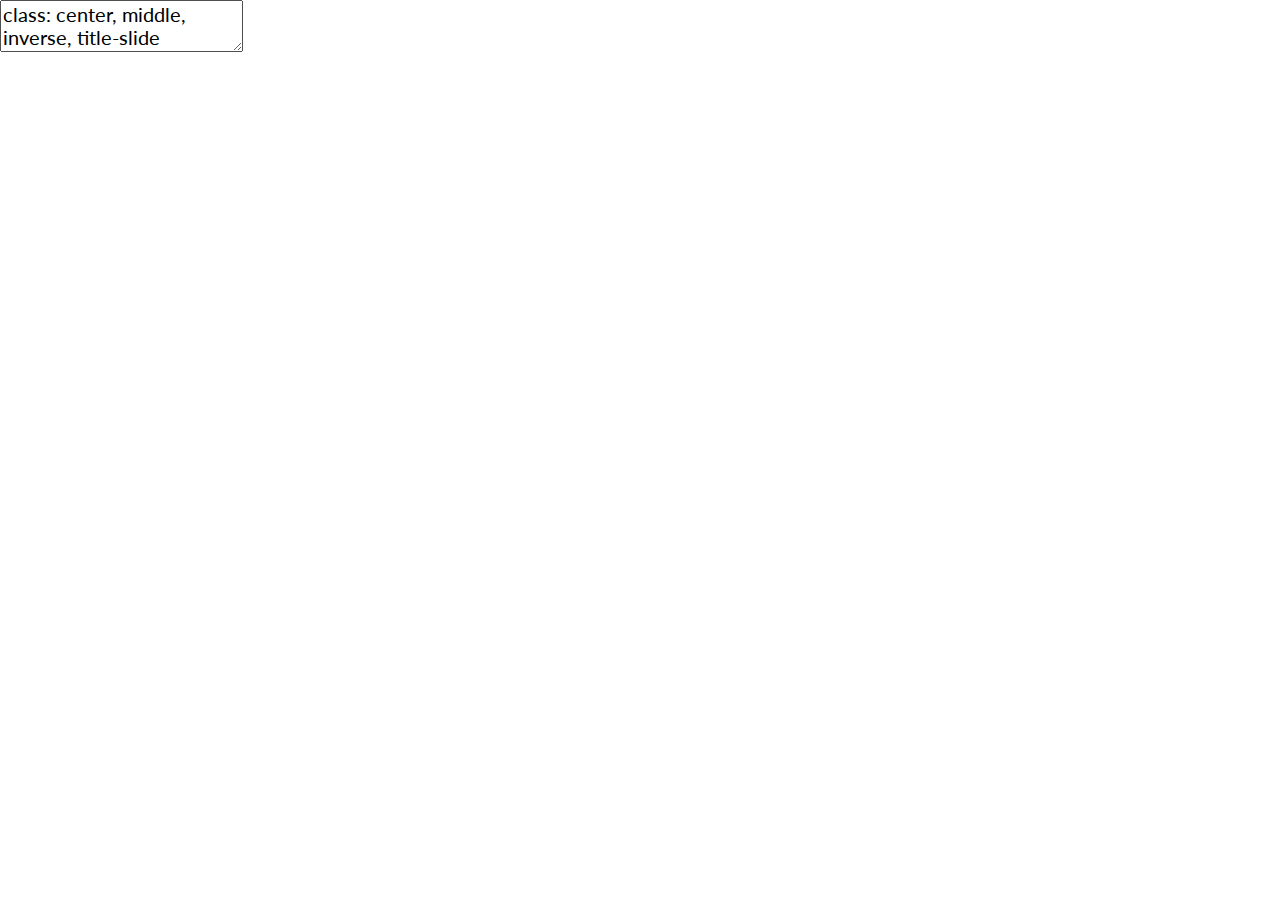
==== commit c36fe906: "update" ====
--- a/index.html
+++ b/index.html
@@ -45,7 +45,7 @@
 ### Rahmadita Listianingrum
 ]
 .date[
-### 2023/01/27 (updated: 2023-02-12)
+### 2023/01/27 (updated: 2023-02-20)
 ]
 
 ---
@@ -236,6 +236,19 @@
 SENTINEL-1 NEXT GENERATION MISSION: ENHANCED C-BAND DATA CONTINUITY".
 In: _IGARSS 2022 - 2022 IEEE International Geoscience and Remote
 Sensing Symposium_, pp. 4717-4719.
+
+---
+class: inverse center middle
+
+# Thanks!
+
+Slides created via the R packages:
+
+[**xaringan**](https://github.com/yihui/xaringan) by&lt;br&gt;[**Yihui Xi**](https://yihui.org)&lt;br&gt;
+[**xaringanthemer**](https://github.com/gadenbuie/xaringanthemer) and
+[**xaringanExtra**](https://github.com/gadenbuie/xaringanExtra) by&lt;br&gt;[**Garrick Aden Buie**](https://www.garrickadenbuie.com)
+
+This slide is inspired by and adapted from&lt;br&gt;[**Dr Andrew Maclachlan's lecture**](https://andrewmaclachlan.github.io/CASA0023-lecture-2/#1)
 
 ---
 
@@ -574,8 +587,8 @@
 DT::datatable(head(mtcars), fillContainer = FALSE, options = list(pageLength = 4))
 ```
 
-<div id="htmlwidget-9350fcedb41a948b8f4b" style="width:100%;height:auto;" class="datatables html-widget"></div>
-<script type="application/json" data-for="htmlwidget-9350fcedb41a948b8f4b">{"x":{"filter":"none","vertical":false,"fillContainer":false,"data":[["Mazda RX4","Mazda RX4 Wag","Datsun 710","Hornet 4 Drive","Hornet Sportabout","Valiant"],[21,21,22.8,21.4,18.7,18.1],[6,6,4,6,8,6],[160,160,108,258,360,225],[110,110,93,110,175,105],[3.9,3.9,3.85,3.08,3.15,2.76],[2.62,2.875,2.32,3.215,3.44,3.46],[16.46,17.02,18.61,19.44,17.02,20.22],[0,0,1,1,0,1],[1,1,1,0,0,0],[4,4,4,3,3,3],[4,4,1,1,2,1]],"container":"<table class=\"display\">\n  <thead>\n    <tr>\n      <th> <\/th>\n      <th>mpg<\/th>\n      <th>cyl<\/th>\n      <th>disp<\/th>\n      <th>hp<\/th>\n      <th>drat<\/th>\n      <th>wt<\/th>\n      <th>qsec<\/th>\n      <th>vs<\/th>\n      <th>am<\/th>\n      <th>gear<\/th>\n      <th>carb<\/th>\n    <\/tr>\n  <\/thead>\n<\/table>","options":{"pageLength":4,"columnDefs":[{"className":"dt-right","targets":[1,2,3,4,5,6,7,8,9,10,11]},{"orderable":false,"targets":0}],"order":[],"autoWidth":false,"orderClasses":false,"lengthMenu":[4,10,25,50,100]}},"evals":[],"jsHooks":[]}</script>
+<div id="htmlwidget-c9ec385fb1797f4a361e" style="width:100%;height:auto;" class="datatables html-widget"></div>
+<script type="application/json" data-for="htmlwidget-c9ec385fb1797f4a361e">{"x":{"filter":"none","vertical":false,"fillContainer":false,"data":[["Mazda RX4","Mazda RX4 Wag","Datsun 710","Hornet 4 Drive","Hornet Sportabout","Valiant"],[21,21,22.8,21.4,18.7,18.1],[6,6,4,6,8,6],[160,160,108,258,360,225],[110,110,93,110,175,105],[3.9,3.9,3.85,3.08,3.15,2.76],[2.62,2.875,2.32,3.215,3.44,3.46],[16.46,17.02,18.61,19.44,17.02,20.22],[0,0,1,1,0,1],[1,1,1,0,0,0],[4,4,4,3,3,3],[4,4,1,1,2,1]],"container":"<table class=\"display\">\n  <thead>\n    <tr>\n      <th> <\/th>\n      <th>mpg<\/th>\n      <th>cyl<\/th>\n      <th>disp<\/th>\n      <th>hp<\/th>\n      <th>drat<\/th>\n      <th>wt<\/th>\n      <th>qsec<\/th>\n      <th>vs<\/th>\n      <th>am<\/th>\n      <th>gear<\/th>\n      <th>carb<\/th>\n    <\/tr>\n  <\/thead>\n<\/table>","options":{"pageLength":4,"columnDefs":[{"className":"dt-right","targets":[1,2,3,4,5,6,7,8,9,10,11]},{"orderable":false,"targets":0}],"order":[],"autoWidth":false,"orderClasses":false,"lengthMenu":[4,10,25,50,100]}},"evals":[],"jsHooks":[]}</script>
 
 ---
 layout: true
@@ -709,19 +722,6 @@
 &lt;dt&gt;Color&lt;/dt&gt;
 &lt;dd&gt;Green&lt;/dd&gt;
 &lt;/dl&gt;
-
----
-class: inverse center middle
-
-# Thanks!
-
-Slides created via the R packages:
-
-[**xaringan**](https://github.com/yihui/xaringan) by&lt;br&gt;[**Yihui Xi**](https://yihui.org)&lt;br&gt;
-[**xaringanthemer**](https://github.com/gadenbuie/xaringanthemer) and
-[**xaringanExtra**](https://github.com/gadenbuie/xaringanExtra) by&lt;br&gt;[**Garrick Aden Buie**](https://www.garrickadenbuie.com)
-
-This slide is inspired by and adapted from&lt;br&gt;[**Dr Andrew Maclachlan's lecture**](https://andrewmaclachlan.github.io/CASA0023-lecture-2/#1)
     </textarea>
 <style data-target="print-only">@media screen {.remark-slide-container{display:block;}.remark-slide-scaler{box-shadow:none;}}</style>
 <script src="https://remarkjs.com/downloads/remark-latest.min.js"></script>
--- a/xaringan-themer.css
+++ b/xaringan-themer.css
@@ -18,14 +18,14 @@
  *  Version: 0.4.2
  *
  * ------------------------------------------------------- */
-@import url(https://fonts.googleapis.com/css?family=Montserrat:500,500i&display=swap);
+@import url(https://fonts.googleapis.com/css?family=Lato:300,300i&display=swap);
 @import url(https://fonts.googleapis.com/css?family=Ubuntu&display=swap);
 @import url(https://fonts.googleapis.com/css?family=Fira+Mono&display=swap);
 
 
 :root {
   /* Fonts */
-  --text-font-family: Montserrat;
+  --text-font-family: Lato;
   --text-font-is-google: 1;
   --text-font-family-fallback: -apple-system, BlinkMacSystemFont, avenir next, avenir, helvetica neue, helvetica, Ubuntu, roboto, noto, segoe ui, arial;
   --text-font-base: sans-serif;
@@ -69,7 +69,7 @@
 
 body {
   font-family: var(--text-font-family), var(--text-font-family-fallback), var(--text-font-base);
-  font-weight: 500;
+  font-weight: 300;
   color: var(--text-color);
 }
 h1, h2, h3 {
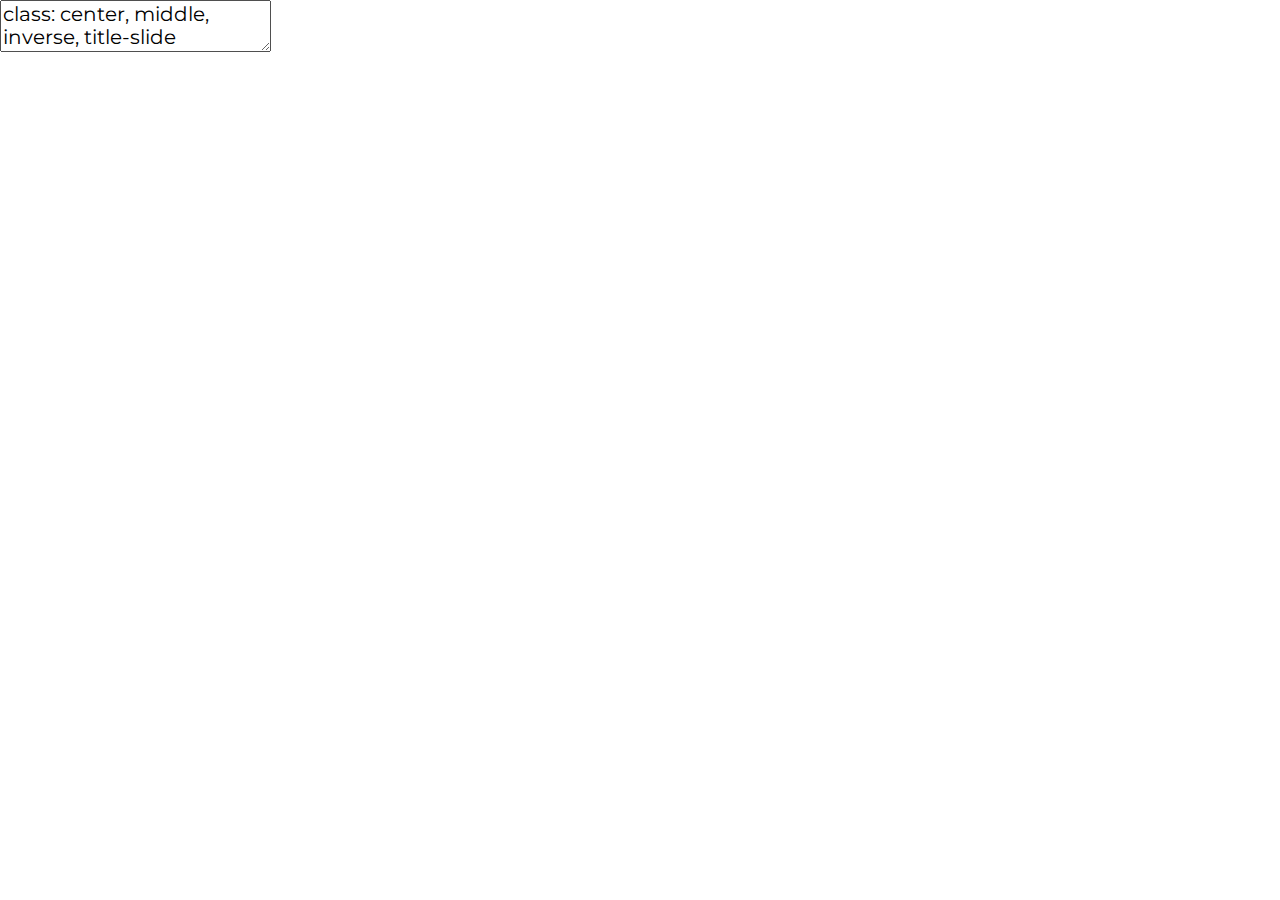
==== commit e357000d: "update" ====
--- a/index.html
+++ b/index.html
@@ -587,8 +587,8 @@
 DT::datatable(head(mtcars), fillContainer = FALSE, options = list(pageLength = 4))
 ```
 
-<div id="htmlwidget-c9ec385fb1797f4a361e" style="width:100%;height:auto;" class="datatables html-widget"></div>
-<script type="application/json" data-for="htmlwidget-c9ec385fb1797f4a361e">{"x":{"filter":"none","vertical":false,"fillContainer":false,"data":[["Mazda RX4","Mazda RX4 Wag","Datsun 710","Hornet 4 Drive","Hornet Sportabout","Valiant"],[21,21,22.8,21.4,18.7,18.1],[6,6,4,6,8,6],[160,160,108,258,360,225],[110,110,93,110,175,105],[3.9,3.9,3.85,3.08,3.15,2.76],[2.62,2.875,2.32,3.215,3.44,3.46],[16.46,17.02,18.61,19.44,17.02,20.22],[0,0,1,1,0,1],[1,1,1,0,0,0],[4,4,4,3,3,3],[4,4,1,1,2,1]],"container":"<table class=\"display\">\n  <thead>\n    <tr>\n      <th> <\/th>\n      <th>mpg<\/th>\n      <th>cyl<\/th>\n      <th>disp<\/th>\n      <th>hp<\/th>\n      <th>drat<\/th>\n      <th>wt<\/th>\n      <th>qsec<\/th>\n      <th>vs<\/th>\n      <th>am<\/th>\n      <th>gear<\/th>\n      <th>carb<\/th>\n    <\/tr>\n  <\/thead>\n<\/table>","options":{"pageLength":4,"columnDefs":[{"className":"dt-right","targets":[1,2,3,4,5,6,7,8,9,10,11]},{"orderable":false,"targets":0}],"order":[],"autoWidth":false,"orderClasses":false,"lengthMenu":[4,10,25,50,100]}},"evals":[],"jsHooks":[]}</script>
+<div id="htmlwidget-6d6721041cba62a6c1cb" style="width:100%;height:auto;" class="datatables html-widget"></div>
+<script type="application/json" data-for="htmlwidget-6d6721041cba62a6c1cb">{"x":{"filter":"none","vertical":false,"fillContainer":false,"data":[["Mazda RX4","Mazda RX4 Wag","Datsun 710","Hornet 4 Drive","Hornet Sportabout","Valiant"],[21,21,22.8,21.4,18.7,18.1],[6,6,4,6,8,6],[160,160,108,258,360,225],[110,110,93,110,175,105],[3.9,3.9,3.85,3.08,3.15,2.76],[2.62,2.875,2.32,3.215,3.44,3.46],[16.46,17.02,18.61,19.44,17.02,20.22],[0,0,1,1,0,1],[1,1,1,0,0,0],[4,4,4,3,3,3],[4,4,1,1,2,1]],"container":"<table class=\"display\">\n  <thead>\n    <tr>\n      <th> <\/th>\n      <th>mpg<\/th>\n      <th>cyl<\/th>\n      <th>disp<\/th>\n      <th>hp<\/th>\n      <th>drat<\/th>\n      <th>wt<\/th>\n      <th>qsec<\/th>\n      <th>vs<\/th>\n      <th>am<\/th>\n      <th>gear<\/th>\n      <th>carb<\/th>\n    <\/tr>\n  <\/thead>\n<\/table>","options":{"pageLength":4,"columnDefs":[{"className":"dt-right","targets":[1,2,3,4,5,6,7,8,9,10,11]},{"orderable":false,"targets":0}],"order":[],"autoWidth":false,"orderClasses":false,"lengthMenu":[4,10,25,50,100]}},"evals":[],"jsHooks":[]}</script>
 
 ---
 layout: true
--- a/xaringan-themer.css
+++ b/xaringan-themer.css
@@ -18,14 +18,14 @@
  *  Version: 0.4.2
  *
  * ------------------------------------------------------- */
-@import url(https://fonts.googleapis.com/css?family=Lato:300,300i&display=swap);
+@import url(https://fonts.googleapis.com/css?family=Montserrat:400,400i&display=swap);
 @import url(https://fonts.googleapis.com/css?family=Ubuntu&display=swap);
 @import url(https://fonts.googleapis.com/css?family=Fira+Mono&display=swap);
 
 
 :root {
   /* Fonts */
-  --text-font-family: Lato;
+  --text-font-family: Montserrat;
   --text-font-is-google: 1;
   --text-font-family-fallback: -apple-system, BlinkMacSystemFont, avenir next, avenir, helvetica neue, helvetica, Ubuntu, roboto, noto, segoe ui, arial;
   --text-font-base: sans-serif;
@@ -69,7 +69,7 @@
 
 body {
   font-family: var(--text-font-family), var(--text-font-family-fallback), var(--text-font-base);
-  font-weight: 300;
+  font-weight: 400;
   color: var(--text-color);
 }
 h1, h2, h3 {
